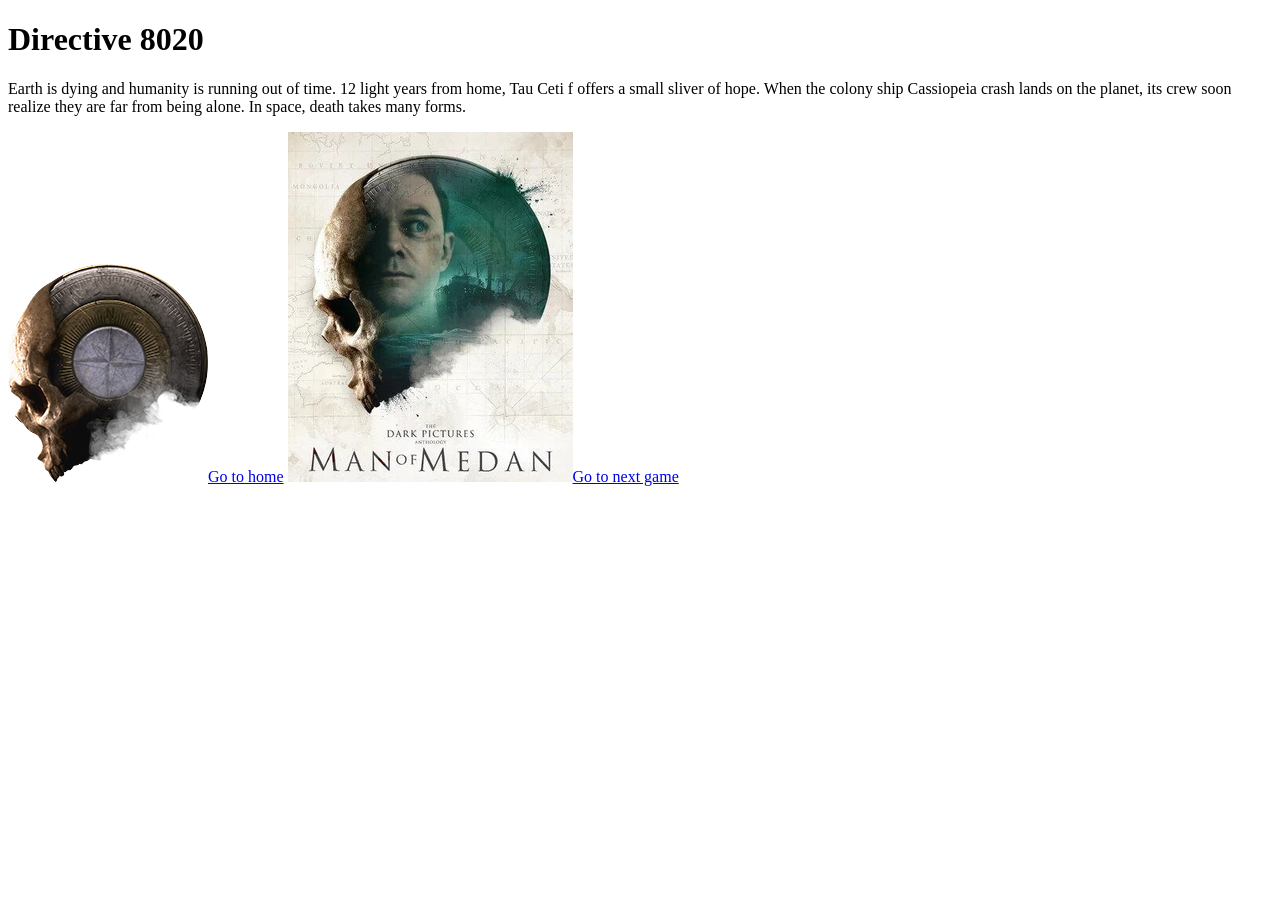
==== directive8020.html @ d4195c0f "Add CS352 final project" ====
<!DOCTYPE html>
<html>

<head>
  <title>Directive 8020</title>
  <link rel="stylesheet" href="styles/directive8020.css">
</head>

<body>
  <h1>Directive 8020</h1>
  <p>
    Earth is dying and humanity is running out of time&#46;
    12 light years from home&#44; Tau Ceti f offers a small
    sliver of hope&#46; When the colony ship Cassiopeia crash
    lands on the planet&#44; its crew soon realize they are far
    from being alone&#46; In space&#44; death takes many forms&#46;
  </p>
  <a href="index.html" title="Go to home page">
    <img src="cover-art/The_Dark_Pictures_Anthology_skull_logo.png" alt="Dark Pictures Logo">Go to home</a>
  <a href="manOfMedan.html" title="Go to Man of Medan page">
    <img src="cover-art/Cover_art_Man_of_Medan.png" alt="Man of Medan Logo">Go to next game</a>
</body>

</html>
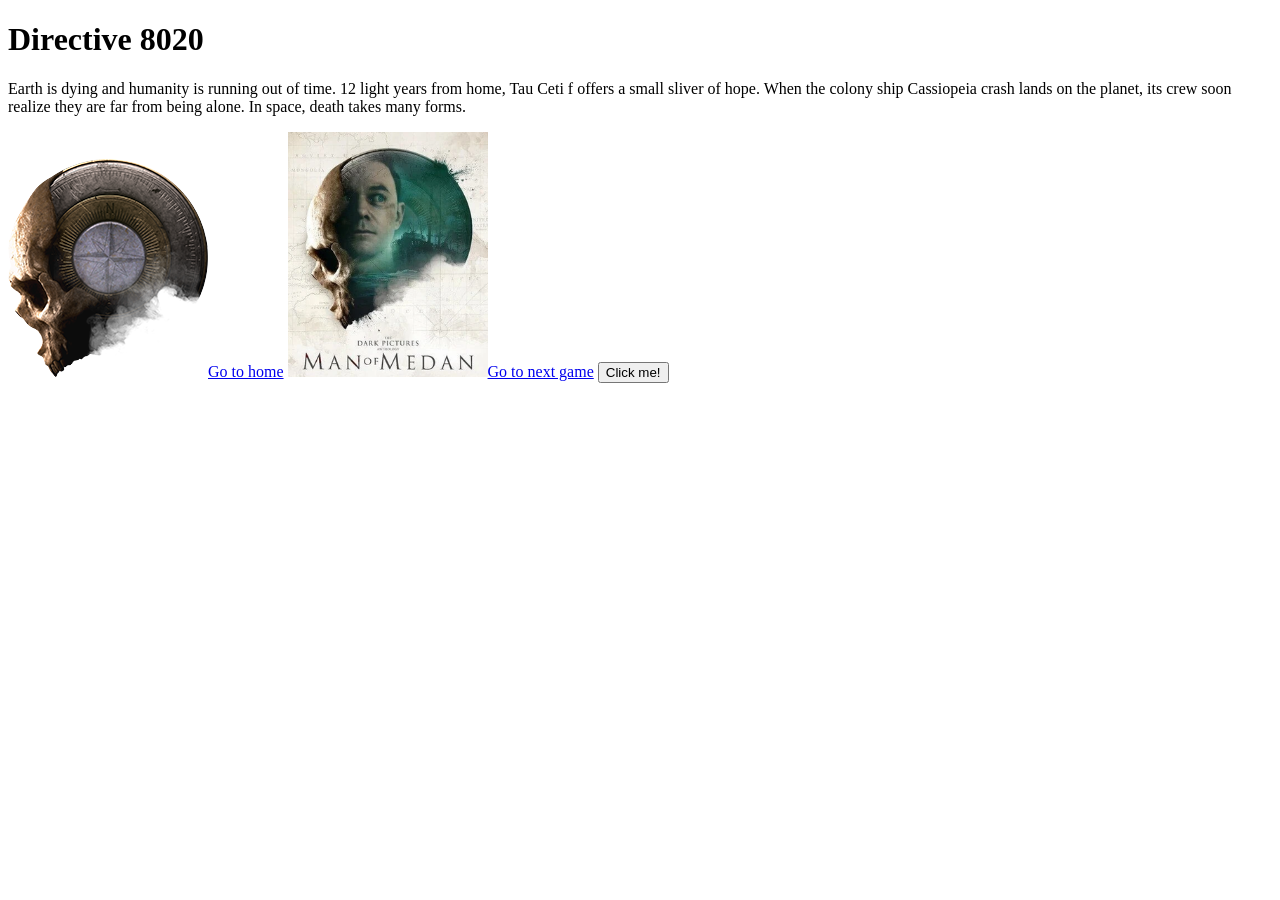
==== commit 95d0f0a5: "Added API scripts to all pages except the homepage." ====
--- a/directive8020.html
+++ b/directive8020.html
@@ -4,6 +4,7 @@
 <head>
   <title>Directive 8020</title>
   <link rel="stylesheet" href="styles/directive8020.css">
+  <script src="scripts/D8020APIScript.js" defer></script>
 </head>
 
 <body>
@@ -19,6 +20,13 @@
     <img src="cover-art/The_Dark_Pictures_Anthology_skull_logo.png" alt="Dark Pictures Logo">Go to home</a>
   <a href="manOfMedan.html" title="Go to Man of Medan page">
     <img src="cover-art/Cover_art_Man_of_Medan.png" alt="Man of Medan Logo">Go to next game</a>
+  <button id="fetch-button">Click me!</button>
+  <div id="output">
+
+  </div>
+  <div id="gallery">
+
+  </div>
 </body>
 
 </html>
--- a/styles/directive8020.css
+++ b/styles/directive8020.css
@@ -0,0 +1,16 @@
+img {
+  width: 200px;
+}
+
+#gallery {
+  display: grid;
+  grid-template-columns: repeat(3, 1fr);
+  gap: 15px;
+}
+
+#gallery img {
+  width: 100%;
+  height: 200px;
+  object-fit: cover;
+  border-radius: 8px;
+}
